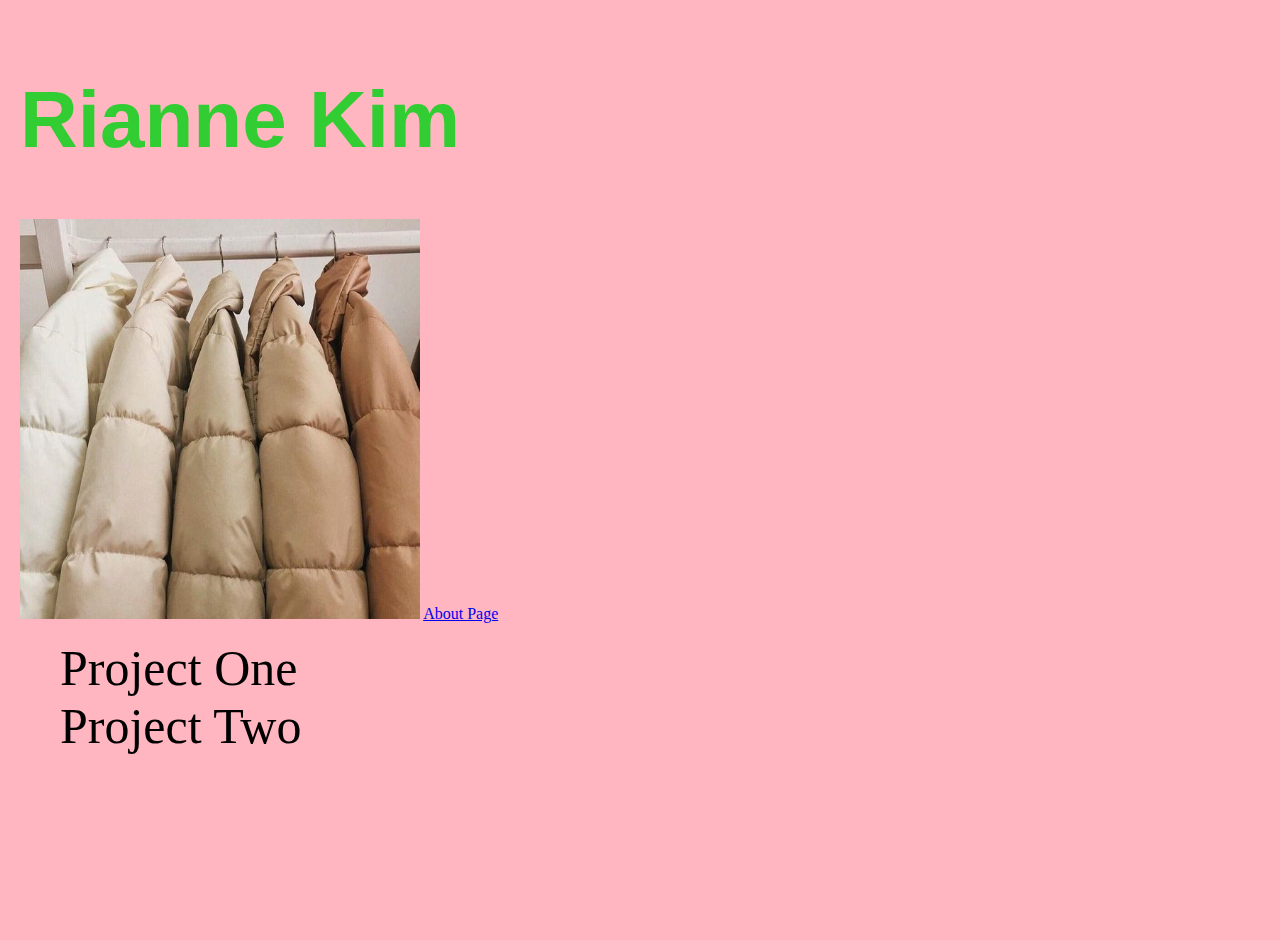
==== index.html @ 3b6d033b "update project 1" ====
<html lang="en">
<head>
    <meta charset="utf-8">
    <meta name="viewport" content="width=device-width, initial-scale=1.0" />
    <title>Rianne Kim</title>
    <meta name="description" content="welcome to my online home">
    <meta name="author" content="Rianne Kim">
   
     <!-- Link to your favicon -->
    <link rel="shortcut icon" type="image/png" href="./favicon.png" />

   <!-- Link to your stylesheet -->
    <link rel="stylesheet" href="./style.css">
</head>

<body>
    <div class="home">
        <h1 class="headline">Rianne Kim</h1>
        <img class="jackets" src="./assets/jackets.jpg">
        <a href="./pages/about.html">About Page</a>
        <ul>
            <li><a class="nav-links" href="https://riannekim.github.io/project1/">Project One</a></li>
            <li><a class="nav-links" href="">Project Two</a></li>
        </ul>
    </div>

</body>

</html>
---- style.css ----
body {
    margin: 0;
}

ul {
    list-style-type: none;
}

.home {
    width: 100%;
    height: 100%;
    background-color: lightpink;
    padding: 20px;
}

.headline {
    font-size: 5rem;
    font-family: sans-serif;
    color: limegreen;
}

.nav-links {
    color: black;
    font-size: 50px;
    text-decoration: none;
}
.jackets {
    width: 400px;
}
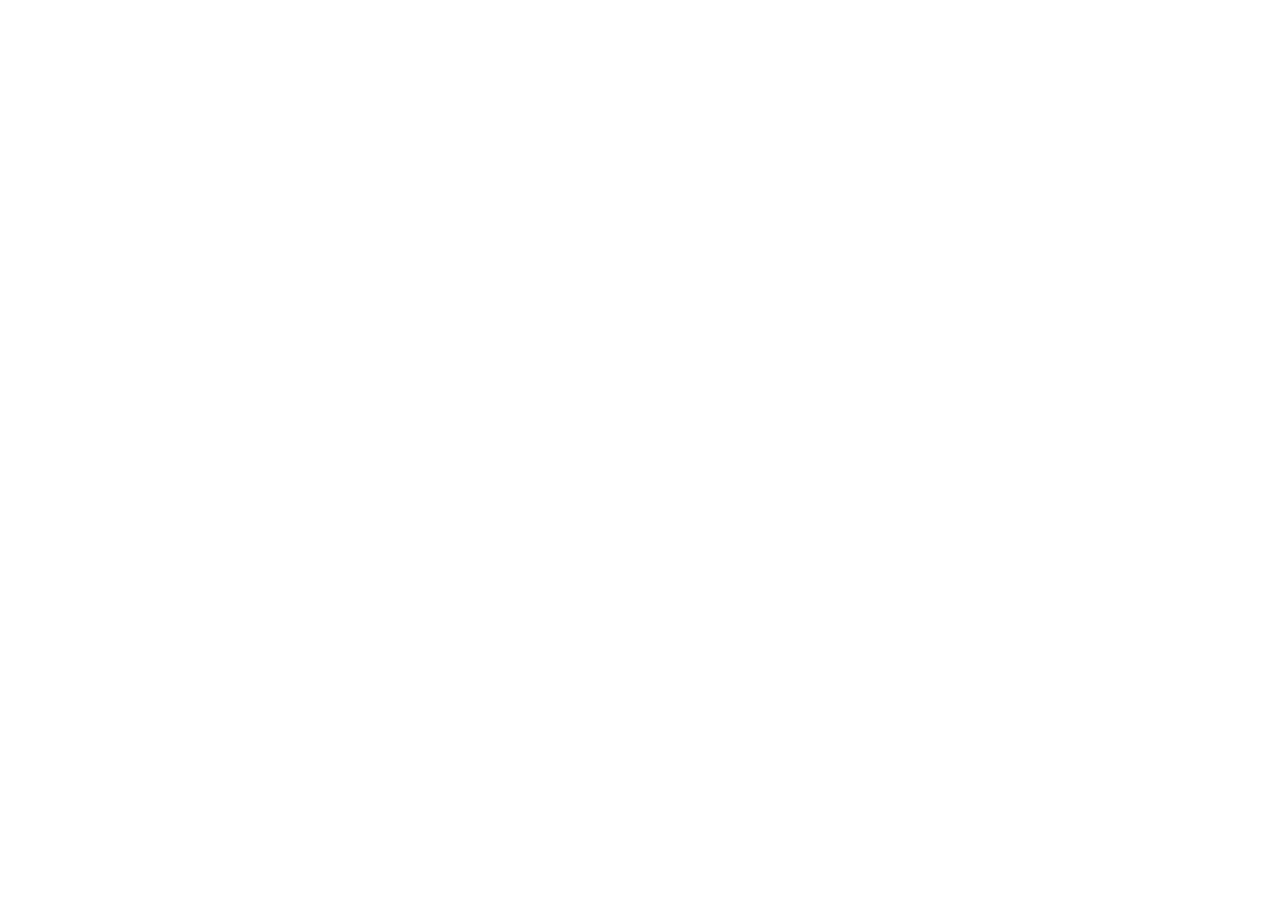
==== commit 274144f0: "update" ====
--- a/index.html
+++ b/index.html
@@ -1,29 +1,98 @@
-<html lang="en">
+<!DOCTYPE html>
+<html>
+
 <head>
     <meta charset="utf-8">
-    <meta name="viewport" content="width=device-width, initial-scale=1.0" />
-    <title>Rianne Kim</title>
-    <meta name="description" content="welcome to my online home">
-    <meta name="author" content="Rianne Kim">
-   
-     <!-- Link to your favicon -->
-    <link rel="shortcut icon" type="image/png" href="./favicon.png" />
+    <meta name="viewport" content="width=device-width, initial-scale=1">
 
-   <!-- Link to your stylesheet -->
-    <link rel="stylesheet" href="./style.css">
+    <title>Interactive Zine</title>
+
+    <!-- add reset to create consistency between browsers and devices. -->
+    <link rel="stylesheet" type="text/css" href="./reset.css">
+    <link rel="stylesheet" type="text/css" href="./style.css">
+
+    <!-- add defer to tell the browser to apply javascript after page has been completely parsed -->
+    <script type="text/javascript" src="./script.js" defer></script>
 </head>
 
 <body>
-    <div class="home">
-        <h1 class="headline">Rianne Kim</h1>
-        <img class="jackets" src="./assets/jackets.jpg">
-        <a href="./pages/about.html">About Page</a>
-        <ul>
-            <li><a class="nav-links" href="https://riannekim.github.io/project1/">Project One</a></li>
-            <li><a class="nav-links" href="">Project Two</a></li>
-        </ul>
+    <div class="playing">
+        <p>playing</p>
     </div>
-
+    <div class="km">
+        <p>281.31km (To.) <br> - KIMMUSEUM</p>
+    </div>
+    <p id="demo"></p>
+    <embed name="kimmuseum" src="/assets/kimmuseum.mp3" loop="false" hidden="true" autostart="true">
+     <div id="mySidenav" class="sidenav">
+        <a href="javascript:void(0)" class="closebtn" onclick="closeNav()">&times;</a>
+        <a href="index.html">Home</a>
+        <a href="about.html">About</a>
+    </div>
+    <style>
+        body {
+          font-family: "Lato", sans-serif;
+        }
+        
+        .sidenav {
+          height: 100%;
+          width: 0;
+          position: fixed;
+          z-index: 1;
+          top: 0;
+          right: 0;
+          background-color: #000000;
+          overflow-x: hidden;
+          transition: 0.5s;
+          padding-top: 60px;
+        }
+        
+        .sidenav a {
+          padding: 8px 8px 8px 32px;
+          text-decoration: none;
+          font-size: 25px;
+          color: #525a96;
+          display: block;
+          transition: 0.3s;
+        }
+        
+        .sidenav a:hover {
+          color: #f1f1f1;
+        }
+        
+        .sidenav .closebtn {
+          position: absolute;
+          top: 15px;
+          right: 25px;
+          font-size: 36px;
+          margin-left: 50px;
+        }
+        
+        @media screen and (max-height: 450px) {
+          .sidenav {padding-top: 15px;}
+          .sidenav a {font-size: 18px;}
+        }
+        </style>
+        </head>
+        <body>
+        
+        <div id="mySidenav" class="sidenav">
+          <a href="javascript:void(0)" class="closebtn" onclick="closeNav()">&times;</a>
+          <a href="#">Home</a>
+          <a href="#">About</a>
+        </div>
+        
+        <span style="font-size:20px;cursor:pointer;margin-left:90rem;color: white;" onclick="openNav()">click here to navigate</span>
+        
+        <script>
+        function openNav() {
+          document.getElementById("mySidenav").style.width = "250px";
+        }
+        
+        function closeNav() {
+          document.getElementById("mySidenav").style.width = "0";
+        }
+        </script>
 </body>
 
 </html>--- a/style.css
+++ b/style.css
@@ -1,29 +1,34 @@
-body {
-    margin: 0;
+body{
+    background-image: url('https://media.giphy.com/media/vMSXa7KFGx49aeeXhe/giphy.gif');
+    background-size: cover;
+    
+    padding:0;
+    margin:0;
 }
+  .playing{
+    color: white;
+    font-family: Impact, Haettenschweiler, 'Arial Narrow Bold', sans-serif;
+    font-style: italic;
+    font-size: 4em;
+    letter-spacing: 3px;
+    line-height: 5rem;
+    text-align: right;
+    margin-top: 30rem;
+    margin-right: 80rem;
+  }
 
-ul {
-    list-style-type: none;
-}
+  .km{
+    color: white;
+    font-family: Impact, Haettenschweiler, 'Arial Narrow Bold', sans-serif;
+    font-style: italic;
+    font-size: 3em;
+    letter-spacing: 3px;
+    line-height: 3.5rem;
+    text-align: left;
+    margin-top: 3rem;
+    margin-left: 8rem;
+  }
 
-.home {
-    width: 100%;
-    height: 100%;
-    background-color: lightpink;
-    padding: 20px;
-}
-
-.headline {
-    font-size: 5rem;
-    font-family: sans-serif;
-    color: limegreen;
-}
-
-.nav-links {
-    color: black;
-    font-size: 50px;
-    text-decoration: none;
-}
-.jackets {
-    width: 400px;
-}+  p {
+    color: white;
+  }